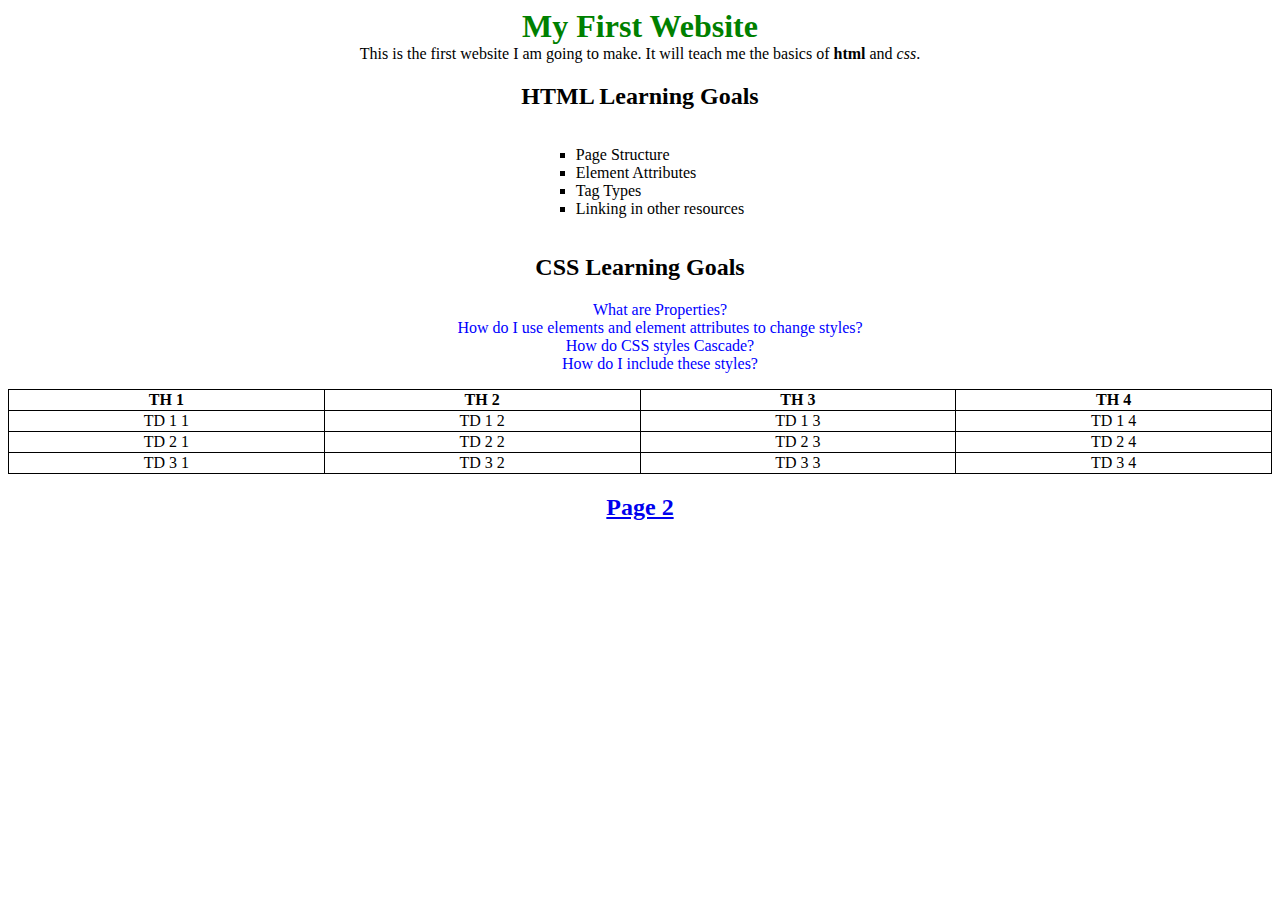
==== index.html @ dda87d94 "Created index.html, generic page with a few unordered lists, and a table, page2.html with a generic " ====
<!DOCTYPE html>
<html lang="en">
<head>
	<meta charset="UTF-8">
	<title>Demo Project</title>
	<link rel="stylesheet" href="./styles/styles.css">
</head>
<body>
	<h1 class="center">My First Website</h1>
	<p class="center">
		This is the first website I am going to make. It will teach me the basics of <strong>html</strong> and <em>css</em>.
	</p>
	<div class="center">
		<h2>HTML Learning Goals</h2>
		<ul class="center-list">
			<li class="html-list">Page Structure</li>
			<li class="html-list">Element Attributes</li>
			<li class="html-list">Tag Types</li>
			<li class="html-list">Linking in other resources</li>
		</ul>
	</div>
	<div class="center">
		<h2>CSS Learning Goals</h2>
		<ul>
			<li class="css-list">What are Properties?</li>
			<li class="css-list">How do I use elements and element attributes to change styles?</li>
			<li class="css-list">How do CSS styles Cascade?</li>
			<li class="css-list">How do I include these styles?</li>
		</ul>
	</div>
	<div class="center">
		<table  class="center">
			<tr>
				<th>TH 1</th>
				<th>TH 2</th>
				<th>TH 3</th>
				<th>TH 4</th>
			</tr>
			<tr>
				<td>TD 1 1</td>
				<td>TD 1 2</td>
				<td>TD 1 3</td>
				<td>TD 1 4</td>
			</tr>
			<tr>
				<td>TD 2 1</td>
				<td>TD 2 2</td>
				<td>TD 2 3</td>
				<td>TD 2 4</td>
			</tr>
			<tr>
				<td>TD 3 1</td>
				<td>TD 3 2</td>
				<td>TD 3 3</td>
				<td>TD 3 4</td>
			</tr>
		</table>
		<h2><a href="./page2.html">Page 2</a></h2>
	</div>
</body>
</html>
---- styles/styles.css ----
h1 {
	color: green;
}
li {
	list-style: none;
}
table {
	border-collapse: collapse;
}
table, td, th {
	border: 1px solid black;
}
.html-list {
	list-style-type: square;
}
.css-list {
	color: blue;
}
.center {
	width: 100%;
	margin: auto;
	text-align: center;
}
.center-list {
	/*width: 20%;*/
	list-style-position: inside;
	text-align: left;
	display: inline-block;
}
input, label, textarea {
	display: block;
	margin-top: .3em;
}
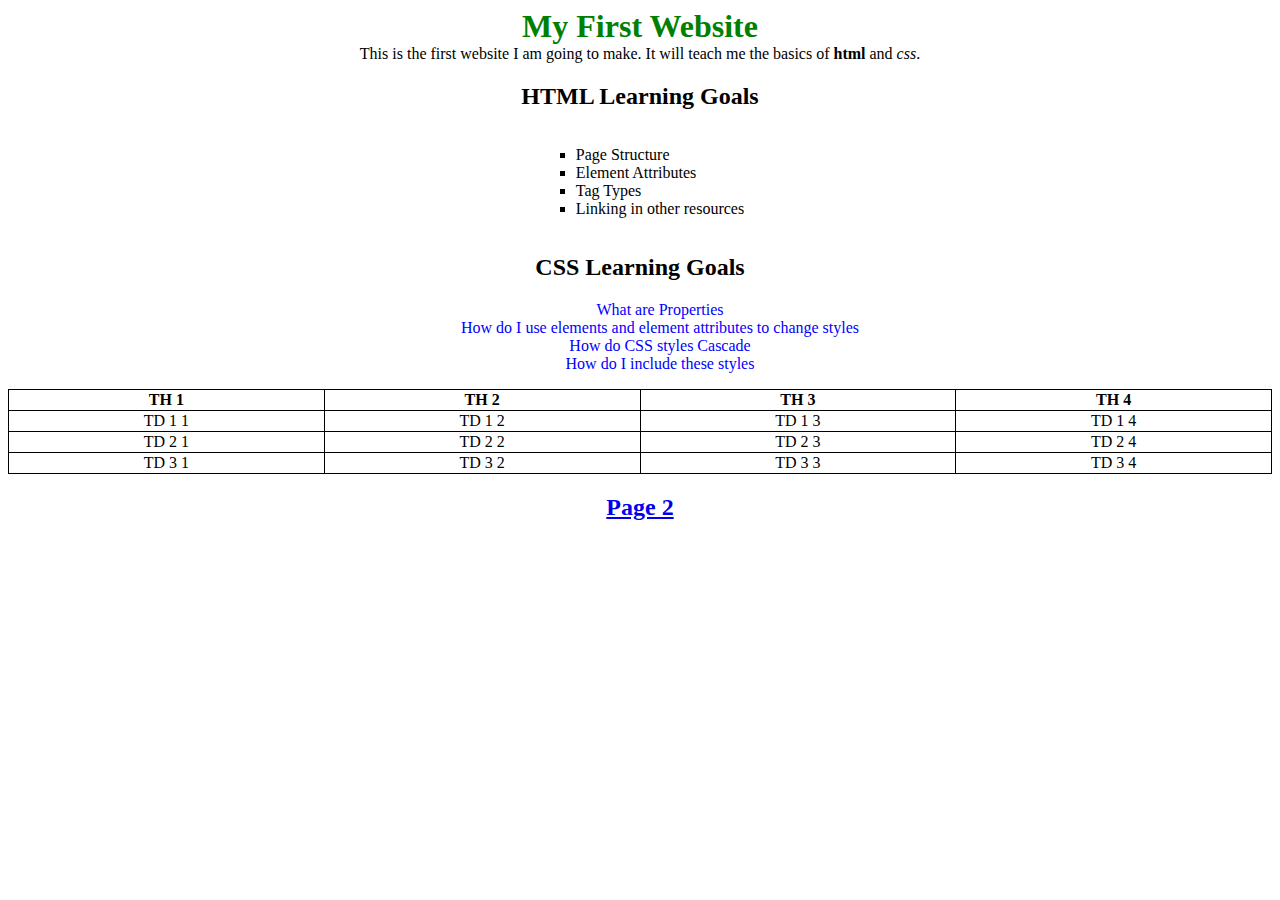
==== commit f0d3ba13: "Made a small change to each file to test if the repository would get pushed to the server properly" ====
--- a/index.html
+++ b/index.html
@@ -22,10 +22,10 @@
 	<div class="center">
 		<h2>CSS Learning Goals</h2>
 		<ul>
-			<li class="css-list">What are Properties?</li>
-			<li class="css-list">How do I use elements and element attributes to change styles?</li>
-			<li class="css-list">How do CSS styles Cascade?</li>
-			<li class="css-list">How do I include these styles?</li>
+			<li class="css-list">What are Properties</li>
+			<li class="css-list">How do I use elements and element attributes to change styles</li>
+			<li class="css-list">How do CSS styles Cascade</li>
+			<li class="css-list">How do I include these styles</li>
 		</ul>
 	</div>
 	<div class="center">
